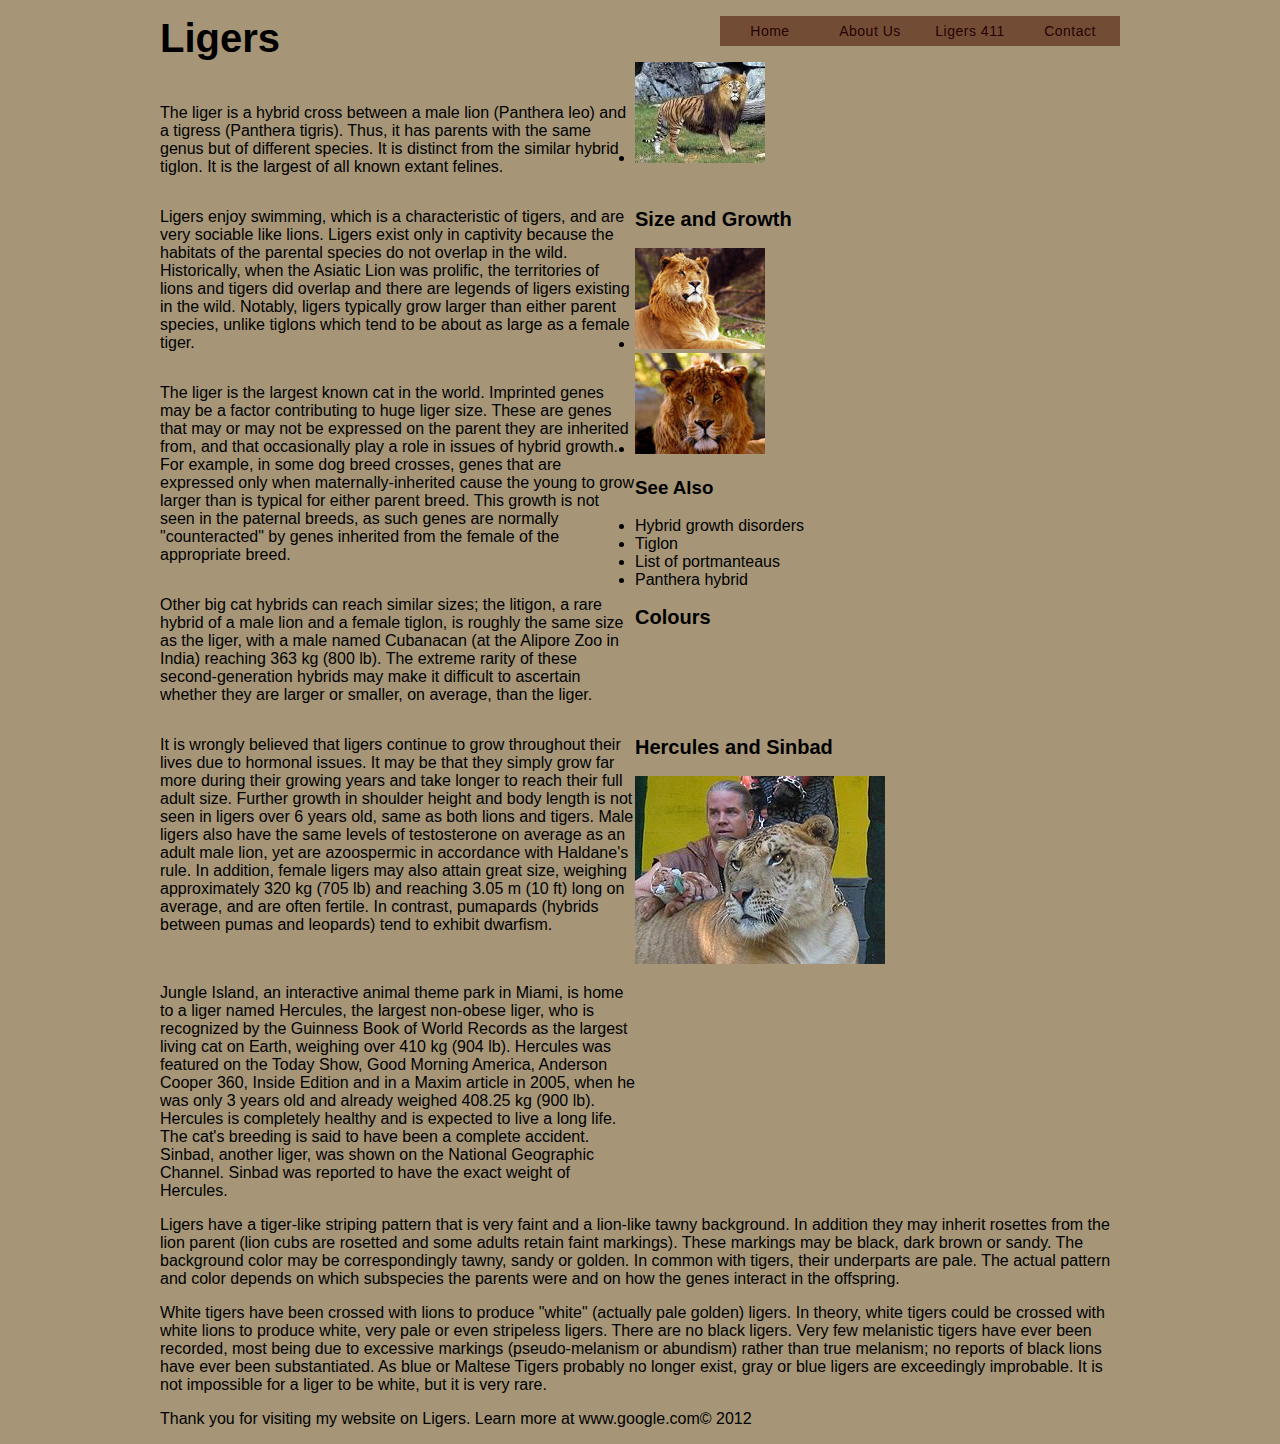
==== miller_samantha_lab3/index.html @ 39cfa449 "Creating colums" ====
<!DOCTYPE html>
<html>
	<head>
		<title>CSS Box Model</title>
		<meta charset="utf-8">
		<link rel="stylesheet" href="css/index.css">
	</head>
	<body>
		<div id="main-content">
		<div id="content"></div>
		
		<header>
			<h1>Ligers</h1>
			<nav>
			<ul>
				<li><a href="#">Home</a></li>
				<li><a href="#">About Us</a></li>
				<li><a href="#">Ligers 411</a></li>
				<li><a href="#">Contact</a></li>
			</ul>
			</nav>
			
			
		</header>
			
			<p class="column1">The liger is a hybrid cross between a male lion (Panthera leo) and a tigress (Panthera tigris). Thus, it has parents with the same genus but of different species. It is distinct from the similar hybrid tiglon. It is the largest of all known extant felines.</p>

<p class="column1">Ligers enjoy swimming, which is a characteristic of tigers, and are very sociable like lions. Ligers exist only in captivity because the habitats of the parental species do not overlap in the wild. Historically, when the Asiatic Lion was prolific, the territories of lions and tigers did overlap and there are legends of ligers existing in the wild. Notably, ligers typically grow larger than either parent species, unlike tiglons which tend to be about as large as a female tiger.</p>

<h2 class="column1">Size and Growth</h2>
<p class="column1">The liger is the largest known cat in the world. Imprinted genes may be a factor contributing to huge liger size. These are genes that may or may not be expressed on the parent they are inherited from, and that occasionally play a role in issues of hybrid growth. For example, in some dog breed crosses, genes that are expressed only when maternally-inherited cause the young to grow larger than is typical for either parent breed. This growth is not seen in the paternal breeds, as such genes are normally "counteracted" by genes inherited from the female of the appropriate breed.</p>

<p class="column1">Other big cat hybrids can reach similar sizes; the litigon, a rare hybrid of a male lion and a female tiglon, is roughly the same size as the liger, with a male named Cubanacan (at the Alipore Zoo in India) reaching 363 kg (800 lb). The extreme rarity of these second-generation hybrids may make it difficult to ascertain whether they are larger or smaller, on average, than the liger.</p>

<p class="column1">It is wrongly believed that ligers continue to grow throughout their lives due to hormonal issues. It may be that they simply grow far more during their growing years and take longer to reach their full adult size. Further growth in shoulder height and body length is not seen in ligers over 6 years old, same as both lions and tigers. Male ligers also have the same levels of testosterone on average as an adult male lion, yet are azoospermic in accordance with Haldane's rule. In addition, female ligers may also attain great size, weighing approximately 320 kg (705 lb) and reaching 3.05 m (10 ft) long on average, and are often fertile. In contrast, pumapards (hybrids between pumas and leopards) tend to exhibit dwarfism.</p>
			
			
			<ul id="gallery">
				<li><a href="images/liger.jpg" title="Ligers are SOOO cool!!"><img src="images/liger_thumb.jpg" alt="Ligers are SOOO cool!!" /></a></li>
				<li><a href="images/liger2.jpg" title="Ligers are WICKED cool!!"><img src="images/liger2_thumb.jpg" alt="Ligers are WICKED cool!!" /></a></li>
				<li><a href="images/liger3.jpg" title="Ligers are SUPER cool!!"><img src="images/liger3_thumb.jpg" alt="Ligers are SUPER cool!!" /></a></li>
			</ul>
			<h3>See Also</h3>
			<ul>
				<li>Hybrid growth disorders</li>
				<li>Tiglon</li>
				<li>List of portmanteaus</li>
				<li>Panthera hybrid</li>
			</ul>

<h2 class="column1">Hercules and Sinbad</h2>
<div class="column1"><img src="images/ligertrainer-tn.jpg" alt="Liger trainer Sinbad"></div>

<p class="column1">Jungle Island, an interactive animal theme park in Miami, is home to a liger named Hercules, the largest non-obese liger, who is recognized by the Guinness Book of World Records as the largest living cat on Earth, weighing over 410 kg (904 lb). Hercules was featured on the Today Show, Good Morning America, Anderson Cooper 360, Inside Edition and in a Maxim article in 2005, when he was only 3 years old and already weighed 408.25 kg (900 lb). Hercules is completely healthy and is expected to live a long life. The cat's breeding is said to have been a complete accident. Sinbad, another liger, was shown on the National Geographic Channel. Sinbad was reported to have the exact weight of Hercules.</p>

<h2 class="column2">Colours</h2>
<p class="column2">Ligers have a tiger-like striping pattern that is very faint and a lion-like tawny background. In addition they may inherit rosettes from the lion parent (lion cubs are rosetted and some adults retain faint markings). These markings may be black, dark brown or sandy. The background color may be correspondingly tawny, sandy or golden. In common with tigers, their underparts are pale. The actual pattern and color depends on which subspecies the parents were and on how the genes interact in the offspring.</p>

<p class="column2">White tigers have been crossed with lions to produce "white" (actually pale golden) ligers. In theory, white tigers could be crossed with white lions to produce white, very pale or even stripeless ligers. There are no black ligers. Very few melanistic tigers have ever been recorded, most being due to excessive markings (pseudo-melanism or abundism) rather than true melanism; no reports of black lions have ever been substantiated. As blue or Maltese Tigers probably no longer exist, gray or blue ligers are exceedingly improbable. It is not impossible for a liger to be white, but it is very rare.</p>

<p>Thank you for visiting my website on Ligers. Learn more at www.google.com&copy; 2012</p>
	</div>
	</div>
	</body>
</html>
---- miller_samantha_lab3/css/index.css ----
html {
	background:rgb(166, 150, 119);
	font-family:Helvetica, sans-serif;
}


#main-content {
    margin: 0 auto;
    width: 960px;
}

#content {
   width: 100%;
}

.column1 {
	float: left;
	width: 475px;
}

#gallery {
	float:none;
}

/* 
.column2 {
	float: right;
	width: 475px;
}

#gallery {
	float:none;
}
 */

h1 {
	margin-top:0px;
	float: left;
	font-size:40px;
}

h2 {
	font-size:20px;
}

/* Navigation Start */

nav ul {
	list-style-type:none;
	margin-top:0px;
	float:right;
	padding-left:0px;
	width:400px;
	color:rgb(38, 1, 1);
	overflow:hidden;
}	

nav li {
	list-style-type:none;
	background:rgb(115, 76, 54);
	float:left;
	width:100px;
	color:rgb(38, 1, 1);
	text-align:center;
	
} 


nav a {

	text-decoration:none;
	color:rgb(38, 1, 1);
	line-height:50px;
	display:block;
	font:14px/30px Helvetica, sans-serif;
	letter-spacing: .5px;
}	
	
nav a:hover {
	color:rgb(115, 44, 29); 
	font-size:14.5px/30px Helvetica, sans-serif;
}
	



/* Navigation End */


p {
	clear:both;
	font-size:16px;
}
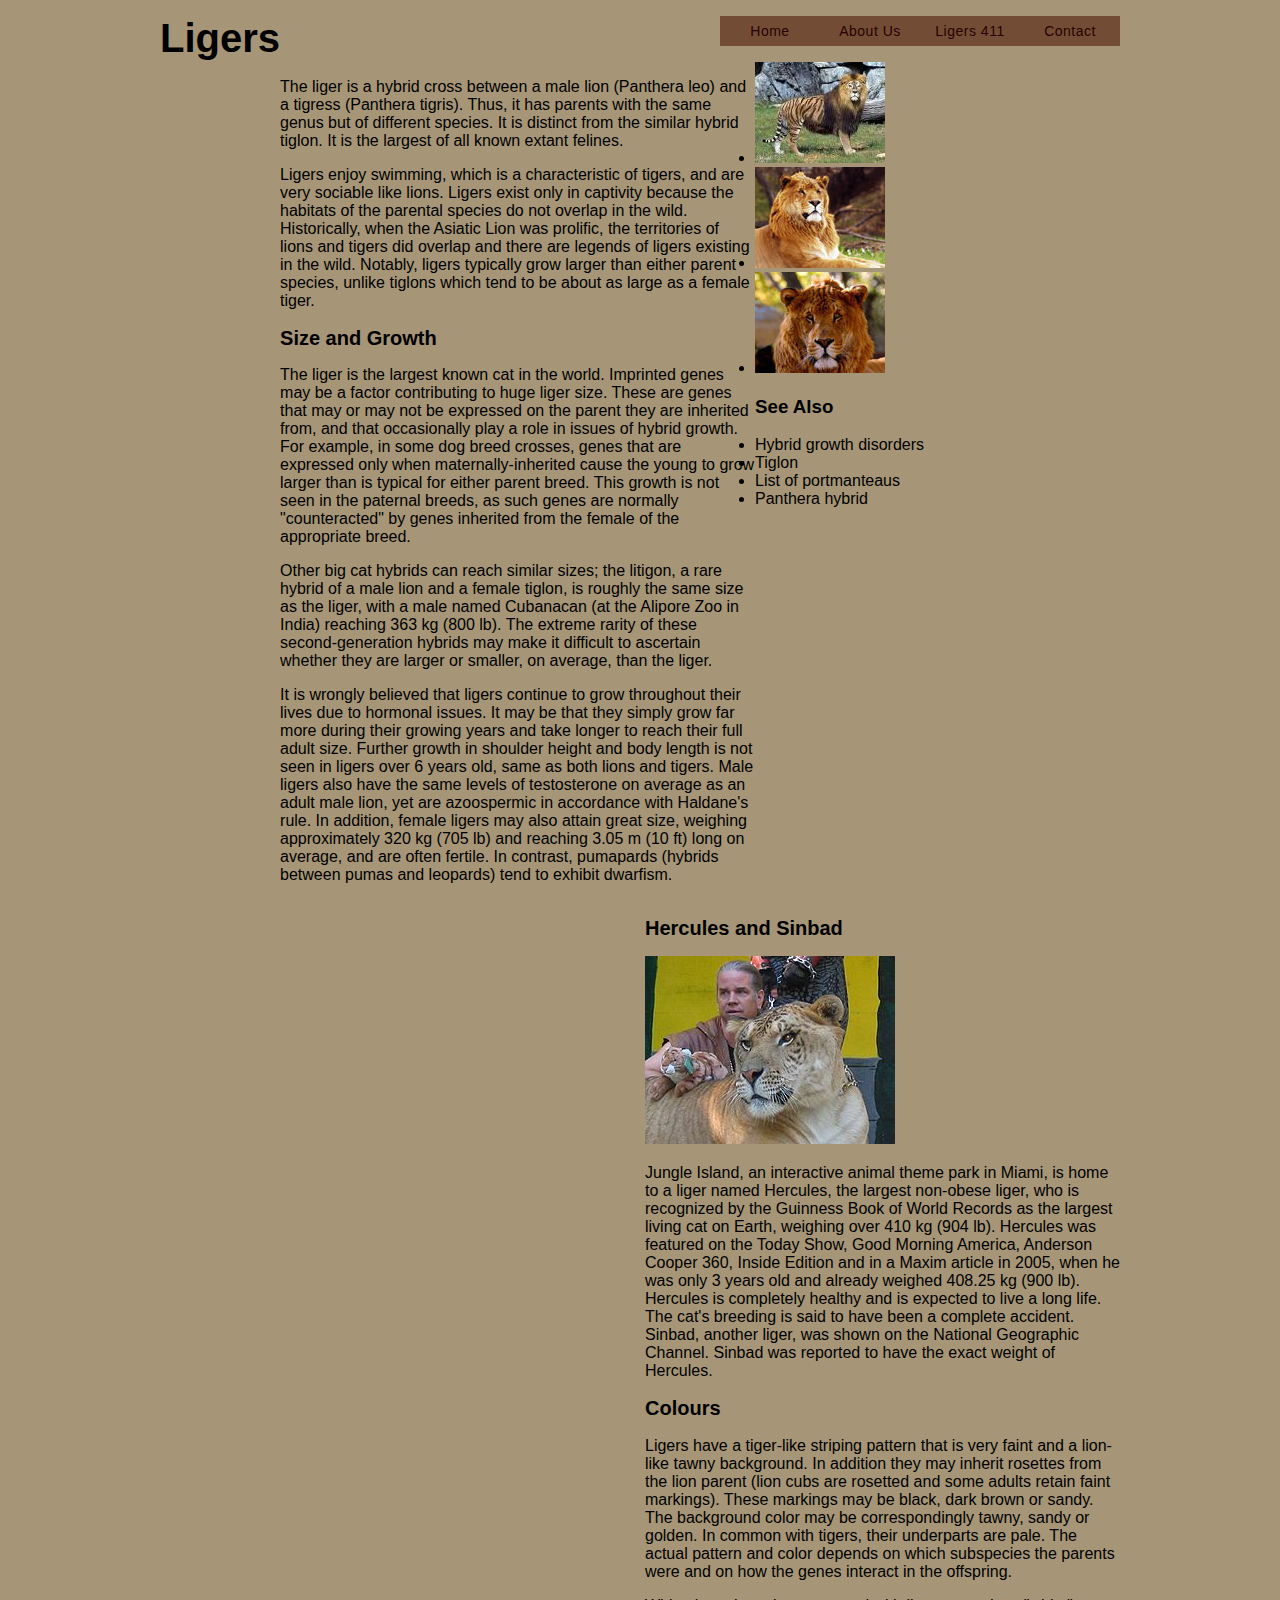
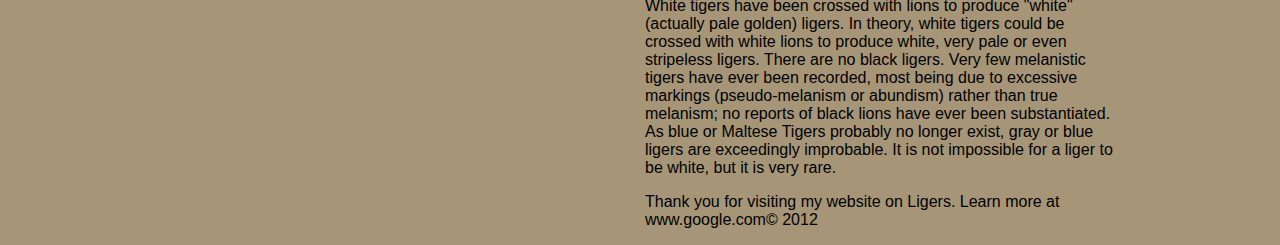
==== commit 4eaf08fb: "Column floats" ====
--- a/miller_samantha_lab3/index.html
+++ b/miller_samantha_lab3/index.html
@@ -23,23 +23,28 @@
 			
 		</header>
 			
-			<p class="column1">The liger is a hybrid cross between a male lion (Panthera leo) and a tigress (Panthera tigris). Thus, it has parents with the same genus but of different species. It is distinct from the similar hybrid tiglon. It is the largest of all known extant felines.</p>
+			<div id="left">
+			<p>The liger is a hybrid cross between a male lion (Panthera leo) and a tigress (Panthera tigris). Thus, it has parents with the same genus but of different species. It is distinct from the similar hybrid tiglon. It is the largest of all known extant felines.</p>
 
-<p class="column1">Ligers enjoy swimming, which is a characteristic of tigers, and are very sociable like lions. Ligers exist only in captivity because the habitats of the parental species do not overlap in the wild. Historically, when the Asiatic Lion was prolific, the territories of lions and tigers did overlap and there are legends of ligers existing in the wild. Notably, ligers typically grow larger than either parent species, unlike tiglons which tend to be about as large as a female tiger.</p>
+<p>Ligers enjoy swimming, which is a characteristic of tigers, and are very sociable like lions. Ligers exist only in captivity because the habitats of the parental species do not overlap in the wild. Historically, when the Asiatic Lion was prolific, the territories of lions and tigers did overlap and there are legends of ligers existing in the wild. Notably, ligers typically grow larger than either parent species, unlike tiglons which tend to be about as large as a female tiger.</p>
 
-<h2 class="column1">Size and Growth</h2>
-<p class="column1">The liger is the largest known cat in the world. Imprinted genes may be a factor contributing to huge liger size. These are genes that may or may not be expressed on the parent they are inherited from, and that occasionally play a role in issues of hybrid growth. For example, in some dog breed crosses, genes that are expressed only when maternally-inherited cause the young to grow larger than is typical for either parent breed. This growth is not seen in the paternal breeds, as such genes are normally "counteracted" by genes inherited from the female of the appropriate breed.</p>
+<h2>Size and Growth</h2>
+<p>The liger is the largest known cat in the world. Imprinted genes may be a factor contributing to huge liger size. These are genes that may or may not be expressed on the parent they are inherited from, and that occasionally play a role in issues of hybrid growth. For example, in some dog breed crosses, genes that are expressed only when maternally-inherited cause the young to grow larger than is typical for either parent breed. This growth is not seen in the paternal breeds, as such genes are normally "counteracted" by genes inherited from the female of the appropriate breed.</p>
 
-<p class="column1">Other big cat hybrids can reach similar sizes; the litigon, a rare hybrid of a male lion and a female tiglon, is roughly the same size as the liger, with a male named Cubanacan (at the Alipore Zoo in India) reaching 363 kg (800 lb). The extreme rarity of these second-generation hybrids may make it difficult to ascertain whether they are larger or smaller, on average, than the liger.</p>
+<p>Other big cat hybrids can reach similar sizes; the litigon, a rare hybrid of a male lion and a female tiglon, is roughly the same size as the liger, with a male named Cubanacan (at the Alipore Zoo in India) reaching 363 kg (800 lb). The extreme rarity of these second-generation hybrids may make it difficult to ascertain whether they are larger or smaller, on average, than the liger.</p>
 
-<p class="column1">It is wrongly believed that ligers continue to grow throughout their lives due to hormonal issues. It may be that they simply grow far more during their growing years and take longer to reach their full adult size. Further growth in shoulder height and body length is not seen in ligers over 6 years old, same as both lions and tigers. Male ligers also have the same levels of testosterone on average as an adult male lion, yet are azoospermic in accordance with Haldane's rule. In addition, female ligers may also attain great size, weighing approximately 320 kg (705 lb) and reaching 3.05 m (10 ft) long on average, and are often fertile. In contrast, pumapards (hybrids between pumas and leopards) tend to exhibit dwarfism.</p>
+<p>It is wrongly believed that ligers continue to grow throughout their lives due to hormonal issues. It may be that they simply grow far more during their growing years and take longer to reach their full adult size. Further growth in shoulder height and body length is not seen in ligers over 6 years old, same as both lions and tigers. Male ligers also have the same levels of testosterone on average as an adult male lion, yet are azoospermic in accordance with Haldane's rule. In addition, female ligers may also attain great size, weighing approximately 320 kg (705 lb) and reaching 3.05 m (10 ft) long on average, and are often fertile. In contrast, pumapards (hybrids between pumas and leopards) tend to exhibit dwarfism.</p>
+		</div>	
 			
-			
-			<ul id="gallery">
+			<div id="gallery">
+			<ul>
 				<li><a href="images/liger.jpg" title="Ligers are SOOO cool!!"><img src="images/liger_thumb.jpg" alt="Ligers are SOOO cool!!" /></a></li>
 				<li><a href="images/liger2.jpg" title="Ligers are WICKED cool!!"><img src="images/liger2_thumb.jpg" alt="Ligers are WICKED cool!!" /></a></li>
 				<li><a href="images/liger3.jpg" title="Ligers are SUPER cool!!"><img src="images/liger3_thumb.jpg" alt="Ligers are SUPER cool!!" /></a></li>
 			</ul>
+			</div>
+			
+			<div id="seealso">
 			<h3>See Also</h3>
 			<ul>
 				<li>Hybrid growth disorders</li>
@@ -47,18 +52,25 @@
 				<li>List of portmanteaus</li>
 				<li>Panthera hybrid</li>
 			</ul>
+			</div>
 
-<h2 class="column1">Hercules and Sinbad</h2>
-<div class="column1"><img src="images/ligertrainer-tn.jpg" alt="Liger trainer Sinbad"></div>
+	<div id="right">
+<h2>Hercules and Sinbad</h2>
+<div><img src="images/ligertrainer-tn.jpg" alt="Liger trainer Sinbad"></div>
 
-<p class="column1">Jungle Island, an interactive animal theme park in Miami, is home to a liger named Hercules, the largest non-obese liger, who is recognized by the Guinness Book of World Records as the largest living cat on Earth, weighing over 410 kg (904 lb). Hercules was featured on the Today Show, Good Morning America, Anderson Cooper 360, Inside Edition and in a Maxim article in 2005, when he was only 3 years old and already weighed 408.25 kg (900 lb). Hercules is completely healthy and is expected to live a long life. The cat's breeding is said to have been a complete accident. Sinbad, another liger, was shown on the National Geographic Channel. Sinbad was reported to have the exact weight of Hercules.</p>
+<p>Jungle Island, an interactive animal theme park in Miami, is home to a liger named Hercules, the largest non-obese liger, who is recognized by the Guinness Book of World Records as the largest living cat on Earth, weighing over 410 kg (904 lb). Hercules was featured on the Today Show, Good Morning America, Anderson Cooper 360, Inside Edition and in a Maxim article in 2005, when he was only 3 years old and already weighed 408.25 kg (900 lb). Hercules is completely healthy and is expected to live a long life. The cat's breeding is said to have been a complete accident. Sinbad, another liger, was shown on the National Geographic Channel. Sinbad was reported to have the exact weight of Hercules.</p>
 
-<h2 class="column2">Colours</h2>
-<p class="column2">Ligers have a tiger-like striping pattern that is very faint and a lion-like tawny background. In addition they may inherit rosettes from the lion parent (lion cubs are rosetted and some adults retain faint markings). These markings may be black, dark brown or sandy. The background color may be correspondingly tawny, sandy or golden. In common with tigers, their underparts are pale. The actual pattern and color depends on which subspecies the parents were and on how the genes interact in the offspring.</p>
+<h2>Colours</h2>
+<p>Ligers have a tiger-like striping pattern that is very faint and a lion-like tawny background. In addition they may inherit rosettes from the lion parent (lion cubs are rosetted and some adults retain faint markings). These markings may be black, dark brown or sandy. The background color may be correspondingly tawny, sandy or golden. In common with tigers, their underparts are pale. The actual pattern and color depends on which subspecies the parents were and on how the genes interact in the offspring.</p>
 
-<p class="column2">White tigers have been crossed with lions to produce "white" (actually pale golden) ligers. In theory, white tigers could be crossed with white lions to produce white, very pale or even stripeless ligers. There are no black ligers. Very few melanistic tigers have ever been recorded, most being due to excessive markings (pseudo-melanism or abundism) rather than true melanism; no reports of black lions have ever been substantiated. As blue or Maltese Tigers probably no longer exist, gray or blue ligers are exceedingly improbable. It is not impossible for a liger to be white, but it is very rare.</p>
+<p>White tigers have been crossed with lions to produce "white" (actually pale golden) ligers. In theory, white tigers could be crossed with white lions to produce white, very pale or even stripeless ligers. There are no black ligers. Very few melanistic tigers have ever been recorded, most being due to excessive markings (pseudo-melanism or abundism) rather than true melanism; no reports of black lions have ever been substantiated. As blue or Maltese Tigers probably no longer exist, gray or blue ligers are exceedingly improbable. It is not impossible for a liger to be white, but it is very rare.</p>
+	<div>
 
+
+<div id="footer">	
 <p>Thank you for visiting my website on Ligers. Learn more at www.google.com&copy; 2012</p>
+</div>	
+	
 	</div>
 	</div>
 	</body>
--- a/miller_samantha_lab3/css/index.css
+++ b/miller_samantha_lab3/css/index.css
@@ -13,23 +13,29 @@
    width: 100%;
 }
 
-.column1 {
+#left {
 	float: left;
 	width: 475px;
+	margin-left: 0px;
 }
 
-#gallery {
-	float:none;
+#right {
+	float: right;
+	width: 475px;
+	margin-left: 0px;	
 }
 
+#footer {
+	clear:both;
+}	
+
 /* 
-.column2 {
-	float: right;
-	width: 475px;
+#gallery {
+	clear:both;
 }
 
-#gallery {
-	float:none;
+#seealso {
+	clear:both;
 }
  */
 
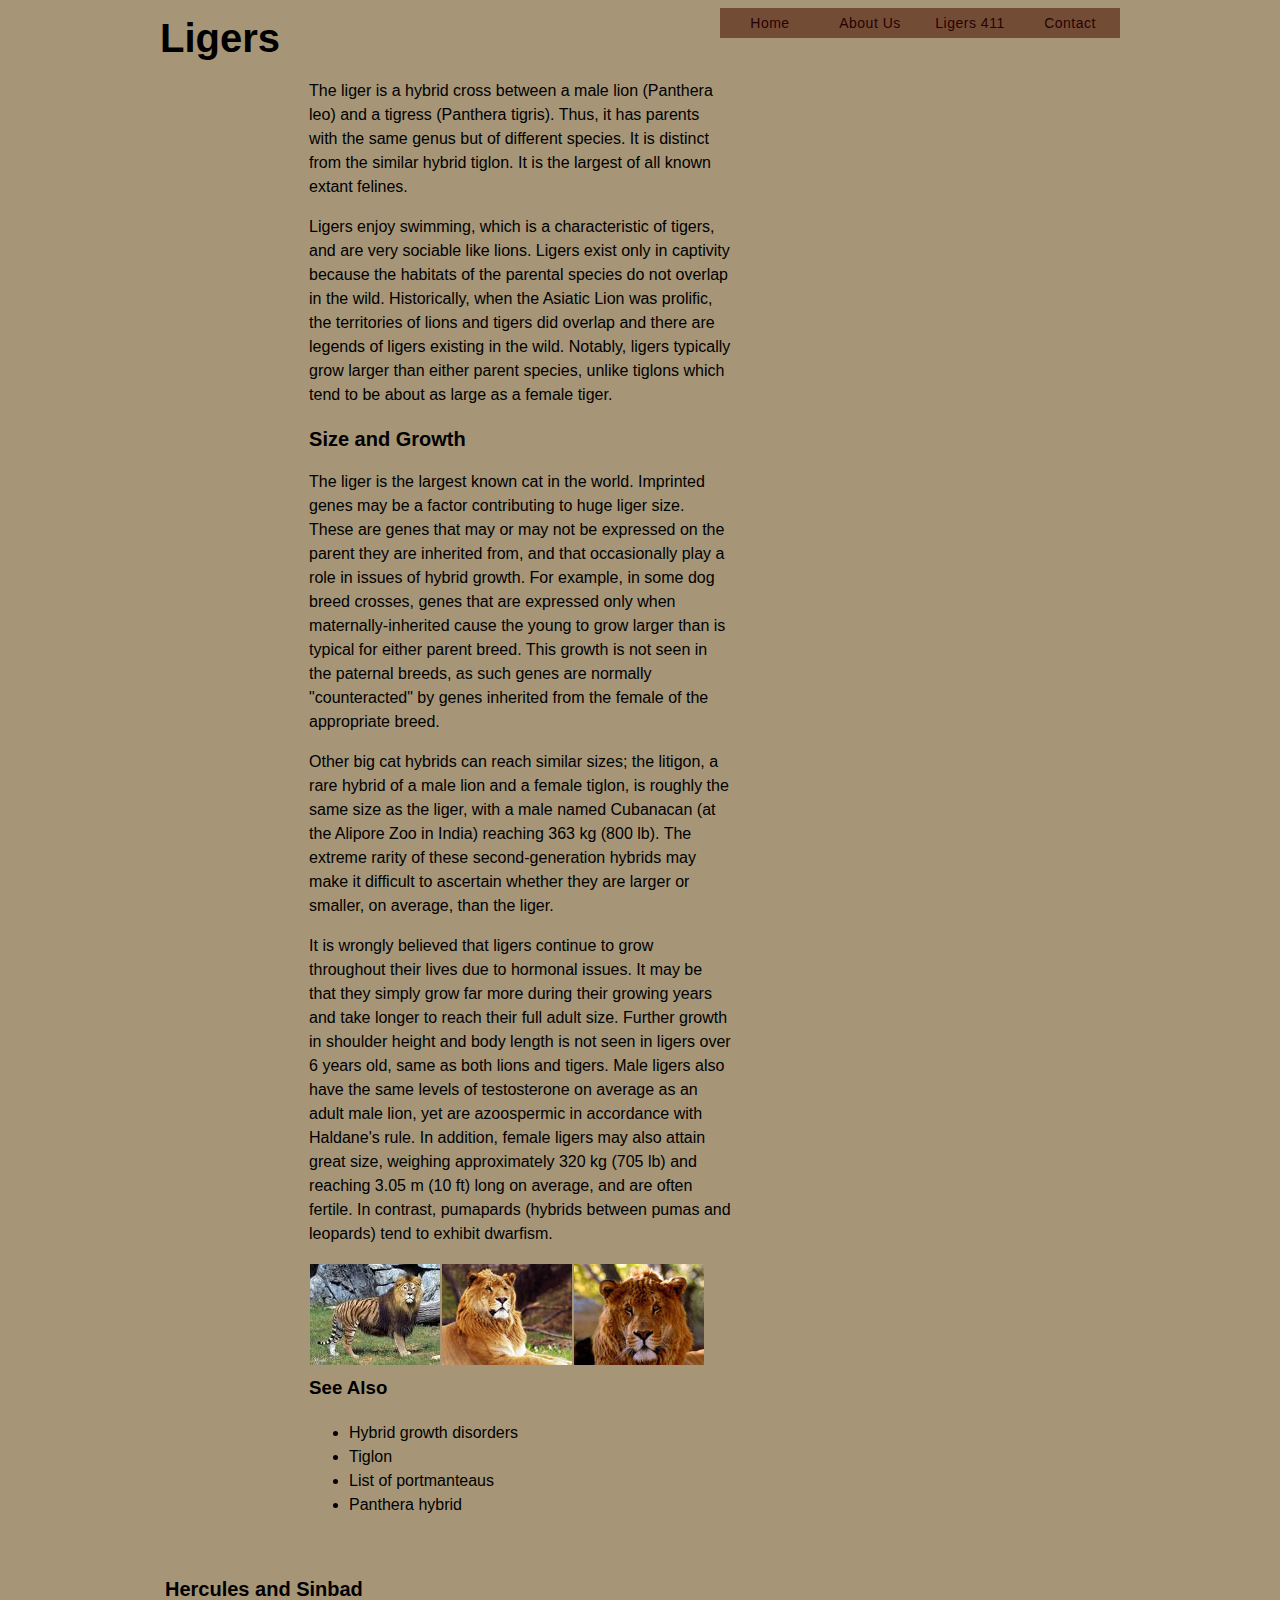
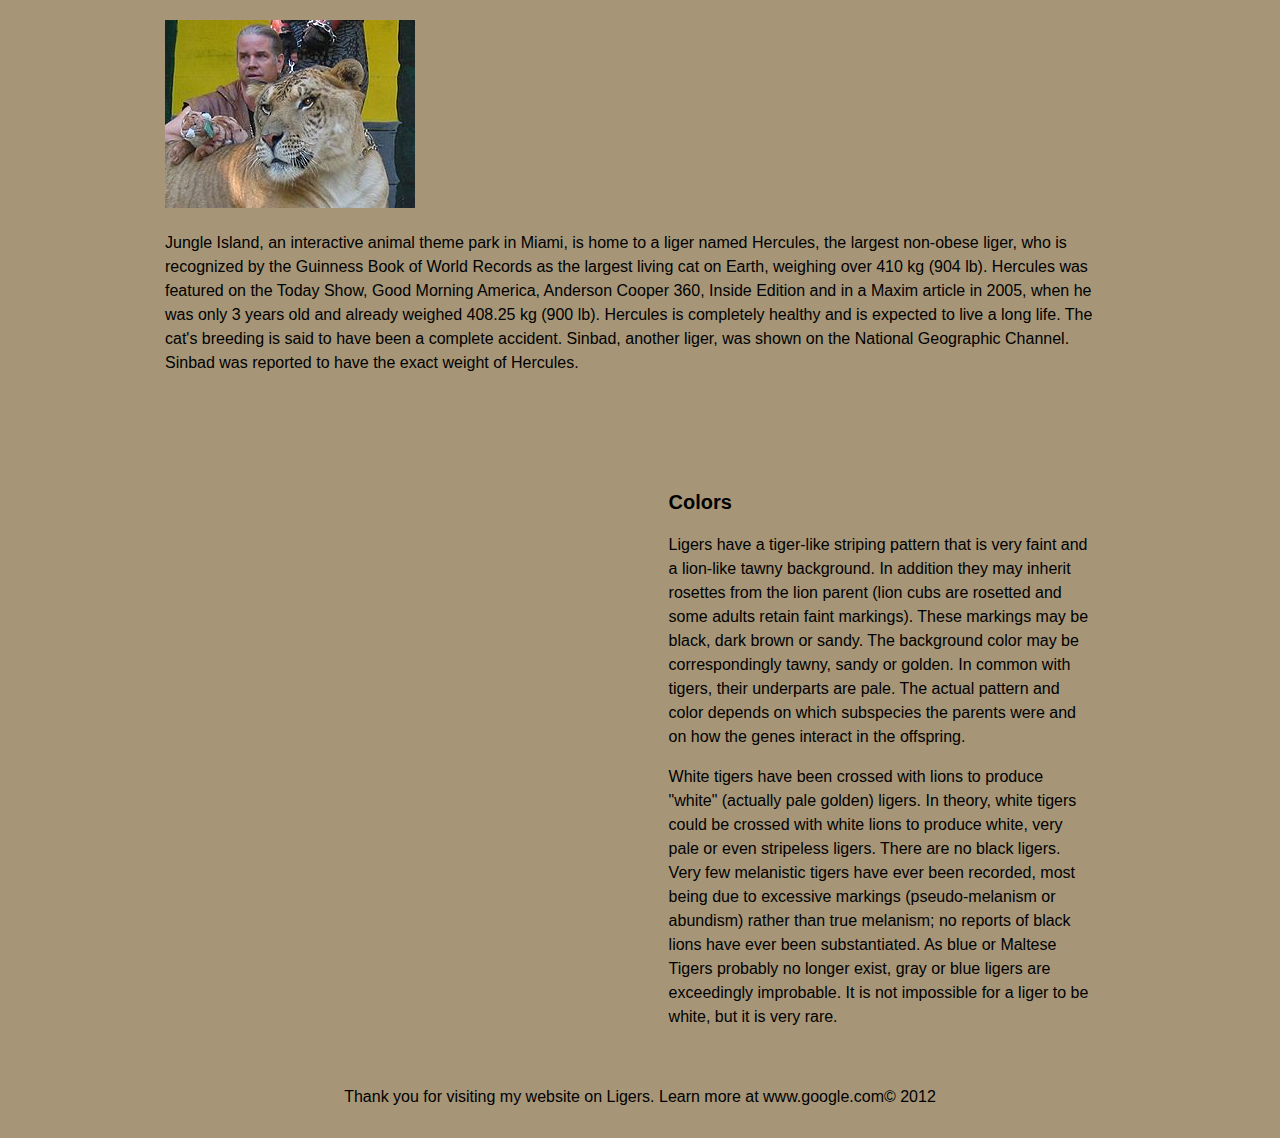
==== commit ede8f8b8: "Two column floats" ====
--- a/miller_samantha_lab3/index.html
+++ b/miller_samantha_lab3/index.html
@@ -34,17 +34,13 @@
 <p>Other big cat hybrids can reach similar sizes; the litigon, a rare hybrid of a male lion and a female tiglon, is roughly the same size as the liger, with a male named Cubanacan (at the Alipore Zoo in India) reaching 363 kg (800 lb). The extreme rarity of these second-generation hybrids may make it difficult to ascertain whether they are larger or smaller, on average, than the liger.</p>
 
 <p>It is wrongly believed that ligers continue to grow throughout their lives due to hormonal issues. It may be that they simply grow far more during their growing years and take longer to reach their full adult size. Further growth in shoulder height and body length is not seen in ligers over 6 years old, same as both lions and tigers. Male ligers also have the same levels of testosterone on average as an adult male lion, yet are azoospermic in accordance with Haldane's rule. In addition, female ligers may also attain great size, weighing approximately 320 kg (705 lb) and reaching 3.05 m (10 ft) long on average, and are often fertile. In contrast, pumapards (hybrids between pumas and leopards) tend to exhibit dwarfism.</p>
-		</div>	
+
 			
-			<div id="gallery">
-			<ul>
+			<ul id="gallery">
 				<li><a href="images/liger.jpg" title="Ligers are SOOO cool!!"><img src="images/liger_thumb.jpg" alt="Ligers are SOOO cool!!" /></a></li>
 				<li><a href="images/liger2.jpg" title="Ligers are WICKED cool!!"><img src="images/liger2_thumb.jpg" alt="Ligers are WICKED cool!!" /></a></li>
 				<li><a href="images/liger3.jpg" title="Ligers are SUPER cool!!"><img src="images/liger3_thumb.jpg" alt="Ligers are SUPER cool!!" /></a></li>
 			</ul>
-			</div>
-			
-			<div id="seealso">
 			<h3>See Also</h3>
 			<ul>
 				<li>Hybrid growth disorders</li>
@@ -52,19 +48,21 @@
 				<li>List of portmanteaus</li>
 				<li>Panthera hybrid</li>
 			</ul>
-			</div>
+		</div>	
 
-	<div id="right">
+	<div id="sinbad">
 <h2>Hercules and Sinbad</h2>
 <div><img src="images/ligertrainer-tn.jpg" alt="Liger trainer Sinbad"></div>
 
 <p>Jungle Island, an interactive animal theme park in Miami, is home to a liger named Hercules, the largest non-obese liger, who is recognized by the Guinness Book of World Records as the largest living cat on Earth, weighing over 410 kg (904 lb). Hercules was featured on the Today Show, Good Morning America, Anderson Cooper 360, Inside Edition and in a Maxim article in 2005, when he was only 3 years old and already weighed 408.25 kg (900 lb). Hercules is completely healthy and is expected to live a long life. The cat's breeding is said to have been a complete accident. Sinbad, another liger, was shown on the National Geographic Channel. Sinbad was reported to have the exact weight of Hercules.</p>
+	</div>
 
-<h2>Colours</h2>
+	<div id="right">
+<h2>Colors</h2>
 <p>Ligers have a tiger-like striping pattern that is very faint and a lion-like tawny background. In addition they may inherit rosettes from the lion parent (lion cubs are rosetted and some adults retain faint markings). These markings may be black, dark brown or sandy. The background color may be correspondingly tawny, sandy or golden. In common with tigers, their underparts are pale. The actual pattern and color depends on which subspecies the parents were and on how the genes interact in the offspring.</p>
 
 <p>White tigers have been crossed with lions to produce "white" (actually pale golden) ligers. In theory, white tigers could be crossed with white lions to produce white, very pale or even stripeless ligers. There are no black ligers. Very few melanistic tigers have ever been recorded, most being due to excessive markings (pseudo-melanism or abundism) rather than true melanism; no reports of black lions have ever been substantiated. As blue or Maltese Tigers probably no longer exist, gray or blue ligers are exceedingly improbable. It is not impossible for a liger to be white, but it is very rare.</p>
-	<div>
+	</div>
 
 
 <div id="footer">	
--- a/miller_samantha_lab3/css/index.css
+++ b/miller_samantha_lab3/css/index.css
@@ -1,12 +1,14 @@
 html {
 	background:rgb(166, 150, 119);
-	font-family:Helvetica, sans-serif;
+	font: normal normal normal 16px/1.5 Arial, Helvetica, sans-serif;
 }
 
+/* Two Column Float */
 
 #main-content {
     margin: 0 auto;
     width: 960px;
+    
 }
 
 #content {
@@ -14,42 +16,67 @@
 }
 
 #left {
+	margin: 0px 20px 10px;
+	padding: 9px;
 	float: left;
-	width: 475px;
-	margin-left: 0px;
+	display: block;
+	width: 44%;
 }
 
 #right {
+	margin: 65px 20px 10px;
+	padding: 9px;
 	float: right;
-	width: 475px;
-	margin-left: 0px;	
+	display: block;
+	width: 44%;	
 }
 
+#sinbad{
+	float: right;
+	display: block;
+	width: auto;
+	padding: 5px;
+}
+
+#gallery{
+	position: relative;
+	margin: 10px 0px 0px auto;
+	background: #f36283;
+	padding: 0;
+	list-style-type: none;
+}
+
+#gallery a{
+	float: left;
+	display: block;
+	width: auto;
+	margin: 0 auto;
+	padding: 2px 1px 2px;
+}
+
+
+
 #footer {
-	clear:both;
+	padding: 5px;
+	text-align: center;
+	clear: both;
 }	
 
-/* 
-#gallery {
-	clear:both;
+
+
+/* End of Two Column Float */
+
+h2 {
+	font-size:20px;
 }
 
-#seealso {
-	clear:both;
-}
- */
+/* Navigation Start */
 
 h1 {
 	margin-top:0px;
 	float: left;
 	font-size:40px;
 }
-
-h2 {
-	font-size:20px;
-}
-
-/* Navigation Start */
 
 nav ul {
 	list-style-type:none;
@@ -59,7 +86,12 @@
 	width:400px;
 	color:rgb(38, 1, 1);
 	overflow:hidden;
+ 
 }	
+
+
+
+
 
 nav li {
 	list-style-type:none;
@@ -80,6 +112,7 @@
 	display:block;
 	font:14px/30px Helvetica, sans-serif;
 	letter-spacing: .5px;
+
 }	
 	
 nav a:hover {
@@ -97,4 +130,4 @@
 	clear:both;
 	font-size:16px;
 }
-	+	
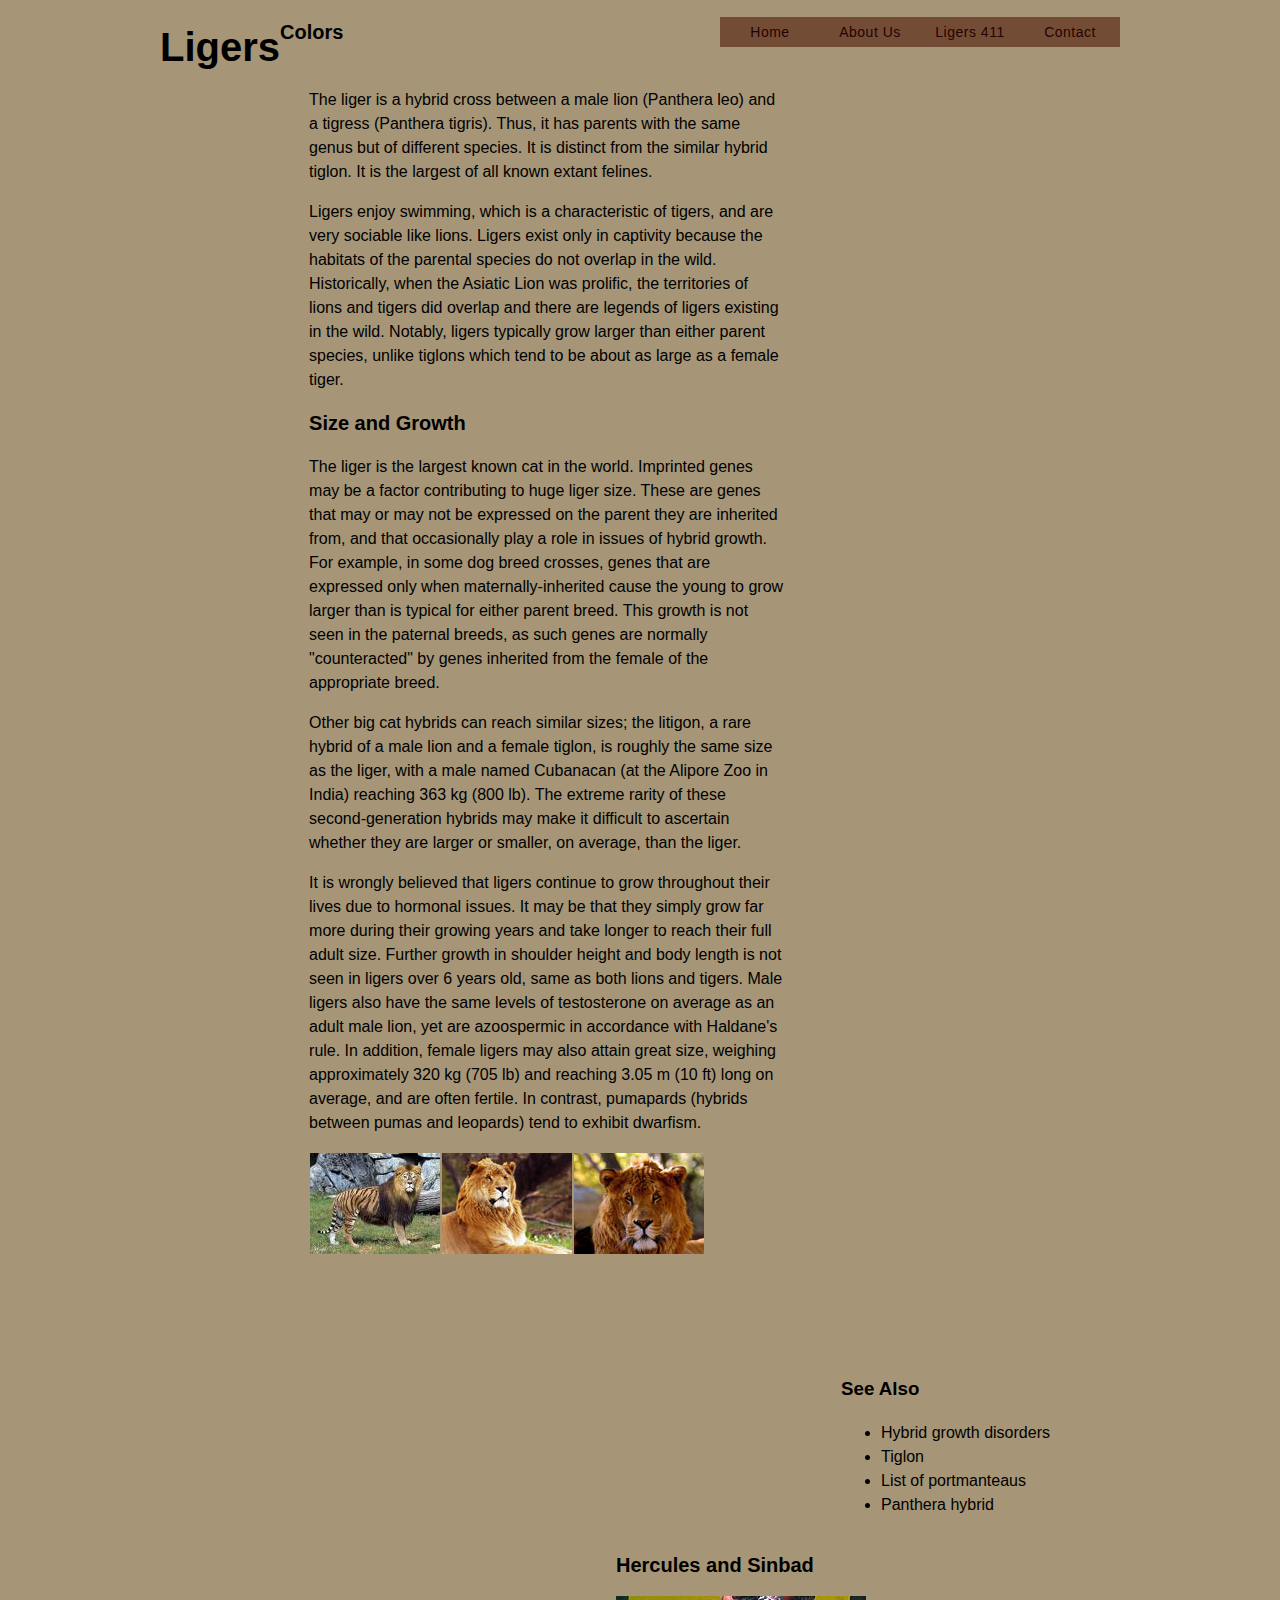
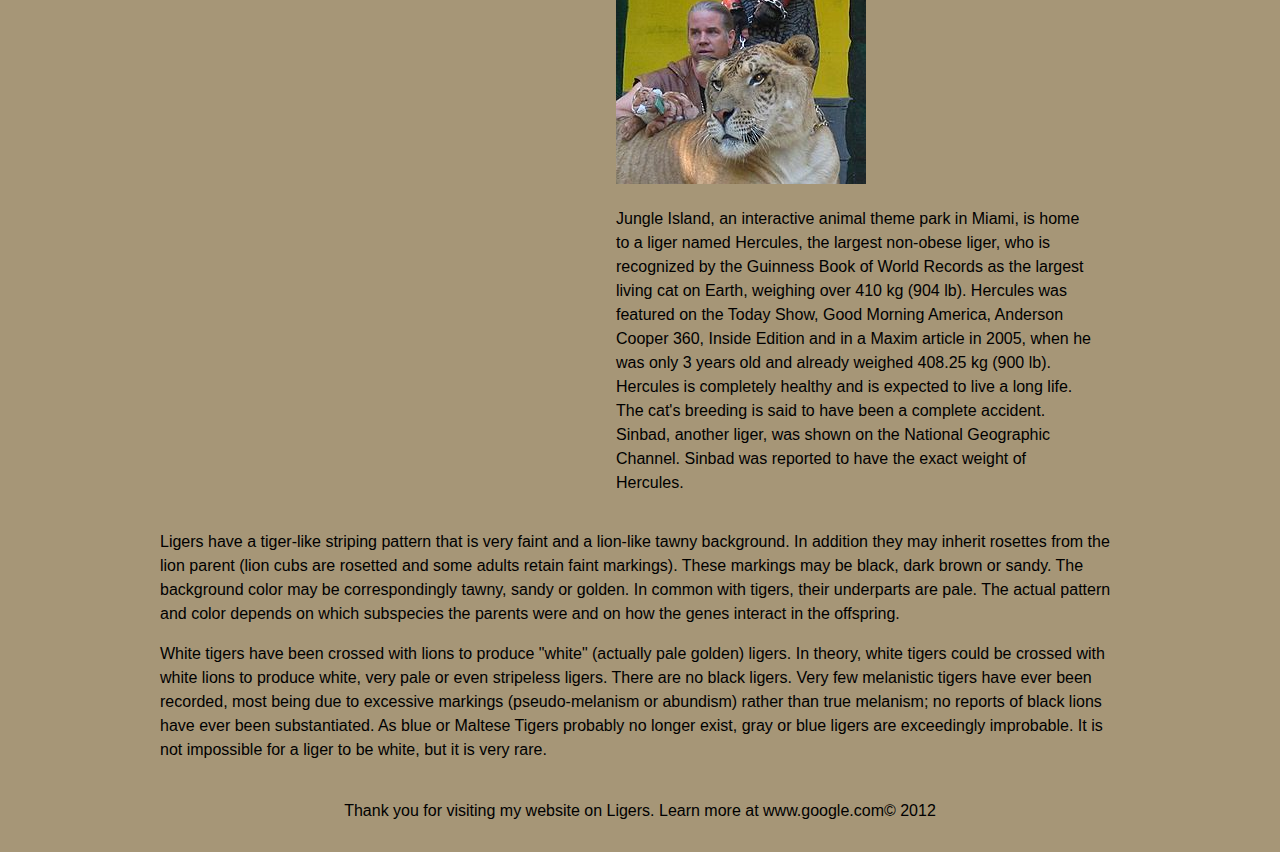
==== commit 86ab3062: "fish" ====
--- a/miller_samantha_lab3/index.html
+++ b/miller_samantha_lab3/index.html
@@ -41,6 +41,11 @@
 				<li><a href="images/liger2.jpg" title="Ligers are WICKED cool!!"><img src="images/liger2_thumb.jpg" alt="Ligers are WICKED cool!!" /></a></li>
 				<li><a href="images/liger3.jpg" title="Ligers are SUPER cool!!"><img src="images/liger3_thumb.jpg" alt="Ligers are SUPER cool!!" /></a></li>
 			</ul>
+			
+			</div>
+			
+			<div id="right">
+			
 			<h3>See Also</h3>
 			<ul>
 				<li>Hybrid growth disorders</li>
@@ -48,7 +53,7 @@
 				<li>List of portmanteaus</li>
 				<li>Panthera hybrid</li>
 			</ul>
-		</div>	
+
 
 	<div id="sinbad">
 <h2>Hercules and Sinbad</h2>
@@ -56,8 +61,8 @@
 
 <p>Jungle Island, an interactive animal theme park in Miami, is home to a liger named Hercules, the largest non-obese liger, who is recognized by the Guinness Book of World Records as the largest living cat on Earth, weighing over 410 kg (904 lb). Hercules was featured on the Today Show, Good Morning America, Anderson Cooper 360, Inside Edition and in a Maxim article in 2005, when he was only 3 years old and already weighed 408.25 kg (900 lb). Hercules is completely healthy and is expected to live a long life. The cat's breeding is said to have been a complete accident. Sinbad, another liger, was shown on the National Geographic Channel. Sinbad was reported to have the exact weight of Hercules.</p>
 	</div>
+	</div>
 
-	<div id="right">
 <h2>Colors</h2>
 <p>Ligers have a tiger-like striping pattern that is very faint and a lion-like tawny background. In addition they may inherit rosettes from the lion parent (lion cubs are rosetted and some adults retain faint markings). These markings may be black, dark brown or sandy. The background color may be correspondingly tawny, sandy or golden. In common with tigers, their underparts are pale. The actual pattern and color depends on which subspecies the parents were and on how the genes interact in the offspring.</p>
 
--- a/miller_samantha_lab3/css/index.css
+++ b/miller_samantha_lab3/css/index.css
@@ -1,73 +1,6 @@
 html {
 	background:rgb(166, 150, 119);
 	font: normal normal normal 16px/1.5 Arial, Helvetica, sans-serif;
-}
-
-/* Two Column Float */
-
-#main-content {
-    margin: 0 auto;
-    width: 960px;
-    
-}
-
-#content {
-   width: 100%;
-}
-
-#left {
-	margin: 0px 20px 10px;
-	padding: 9px;
-	float: left;
-	display: block;
-	width: 44%;
-}
-
-#right {
-	margin: 65px 20px 10px;
-	padding: 9px;
-	float: right;
-	display: block;
-	width: 44%;	
-}
-
-#sinbad{
-	float: right;
-	display: block;
-	width: auto;
-	padding: 5px;
-}
-
-#gallery{
-	position: relative;
-	margin: 10px 0px 0px auto;
-	background: #f36283;
-	padding: 0;
-	list-style-type: none;
-}
-
-#gallery a{
-	float: left;
-	display: block;
-	width: auto;
-	margin: 0 auto;
-	padding: 2px 1px 2px;
-}
-
-
-
-#footer {
-	padding: 5px;
-	text-align: center;
-	clear: both;
-}	
-
-
-
-/* End of Two Column Float */
-
-h2 {
-	font-size:20px;
 }
 
 /* Navigation Start */
@@ -117,7 +50,6 @@
 	
 nav a:hover {
 	color:rgb(115, 44, 29); 
-	font-size:14.5px/30px Helvetica, sans-serif;
 }
 	
 
@@ -126,6 +58,89 @@
 /* Navigation End */
 
 
+
+/* Two Column Float */
+
+#main-content {
+    margin: 0 auto;
+    width: 960px;
+    
+}
+
+#content {
+   width: 100%;
+}
+
+#left {
+	margin: 0px 20px 10px;
+	padding: 9px;
+	float: left;
+	display: block;
+	width: 475px;
+	clear:right;
+}
+
+#right {
+	margin: 65px 20px 10px;
+	padding: 9px;
+	float: right;
+	display: block;
+	width: 250px;	
+	clear:left;
+}
+
+#sinbad {
+	float: right;
+	clear:left;
+	display: block;
+	width: 475px;
+}
+
+
+
+#gallery{
+	position: relative;
+	margin: 10px 0px 0px auto;
+	padding: 0;
+	list-style-type: none;
+	
+}
+
+#gallery a{
+	float: left;
+	clear:right;
+	display: block;
+	width: auto;
+	margin: 0 auto;
+	padding: 2px 1px 2px;
+}
+
+#seealso {
+	float: left;
+	clear:right;
+	display:block;
+	width: 475px;
+	margin: 0 auto;
+	padding: 2px 1px 2px;
+}	
+	
+
+#footer {
+	padding: 5px;
+	text-align: center;
+	clear: both;
+}	
+
+
+
+/* End of Two Column Float */
+
+h2 {
+	font-size:20px;
+}
+
+
+
 p {
 	clear:both;
 	font-size:16px;
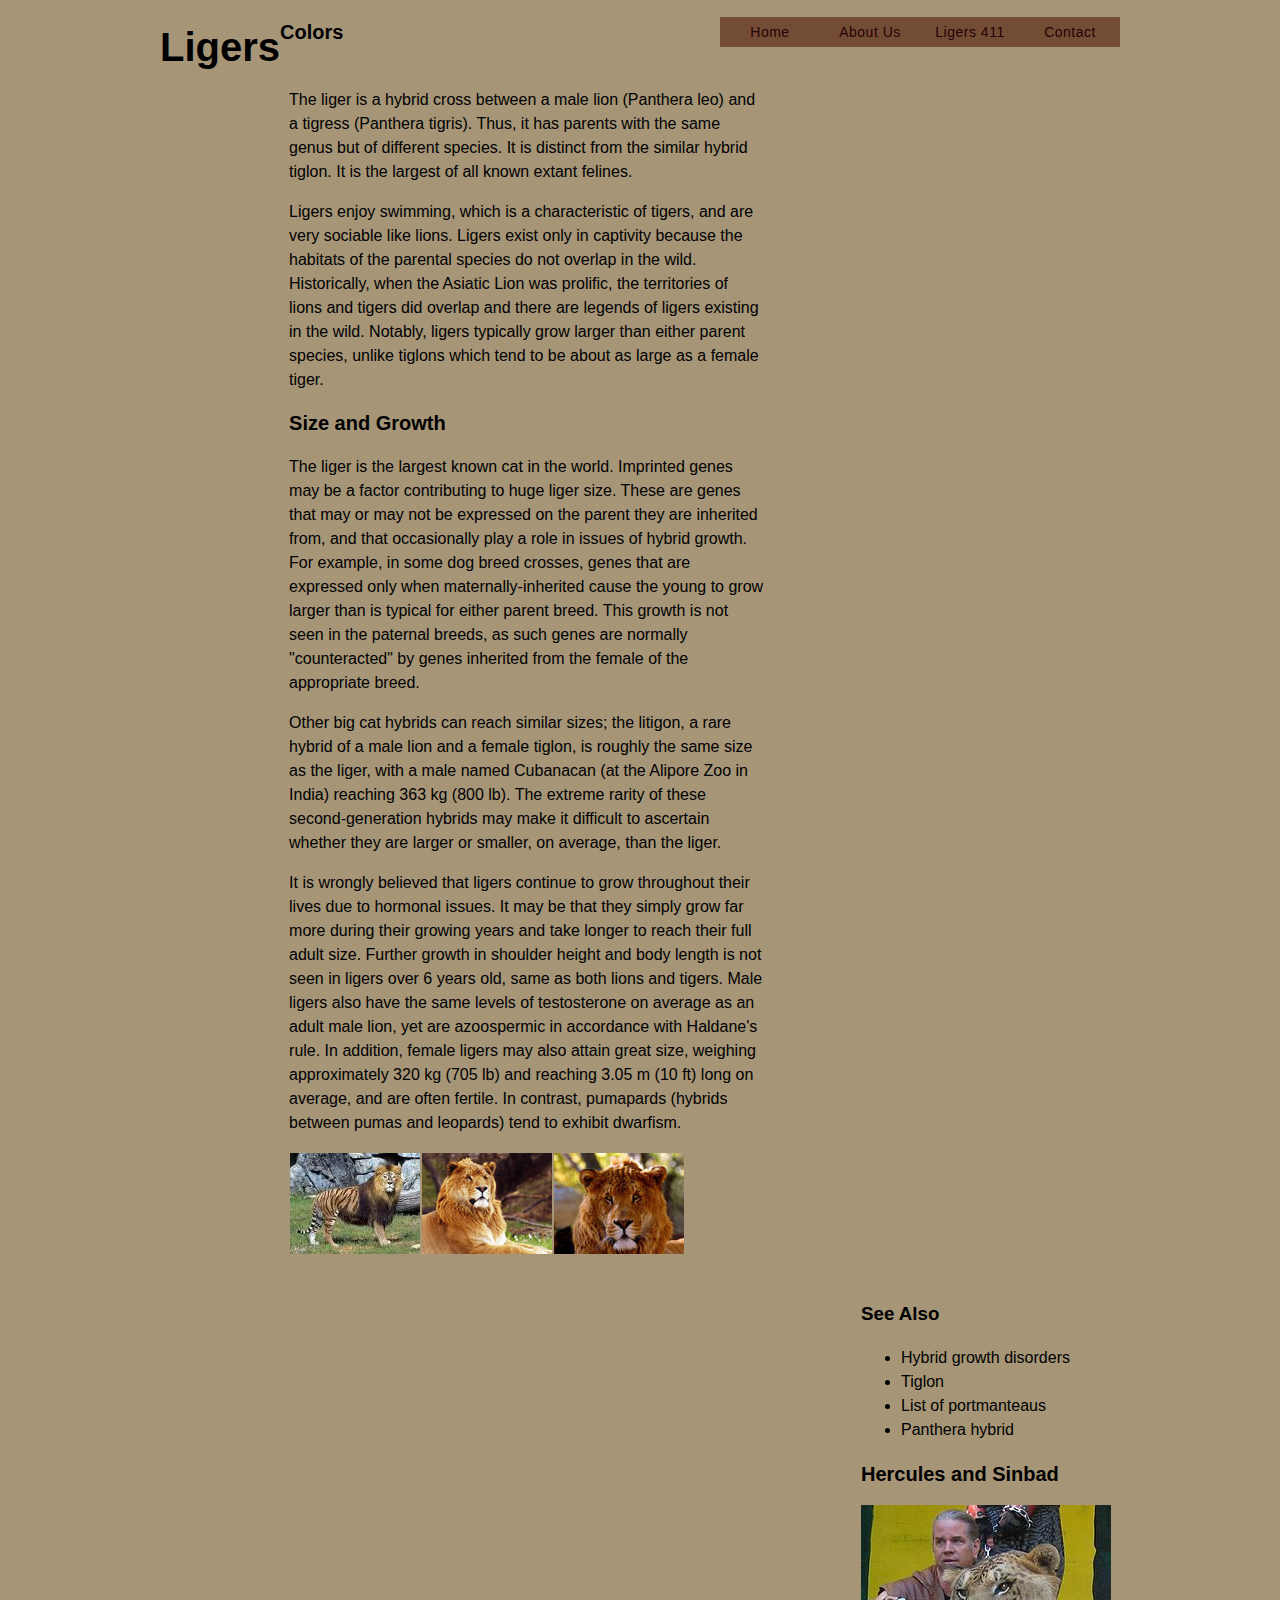
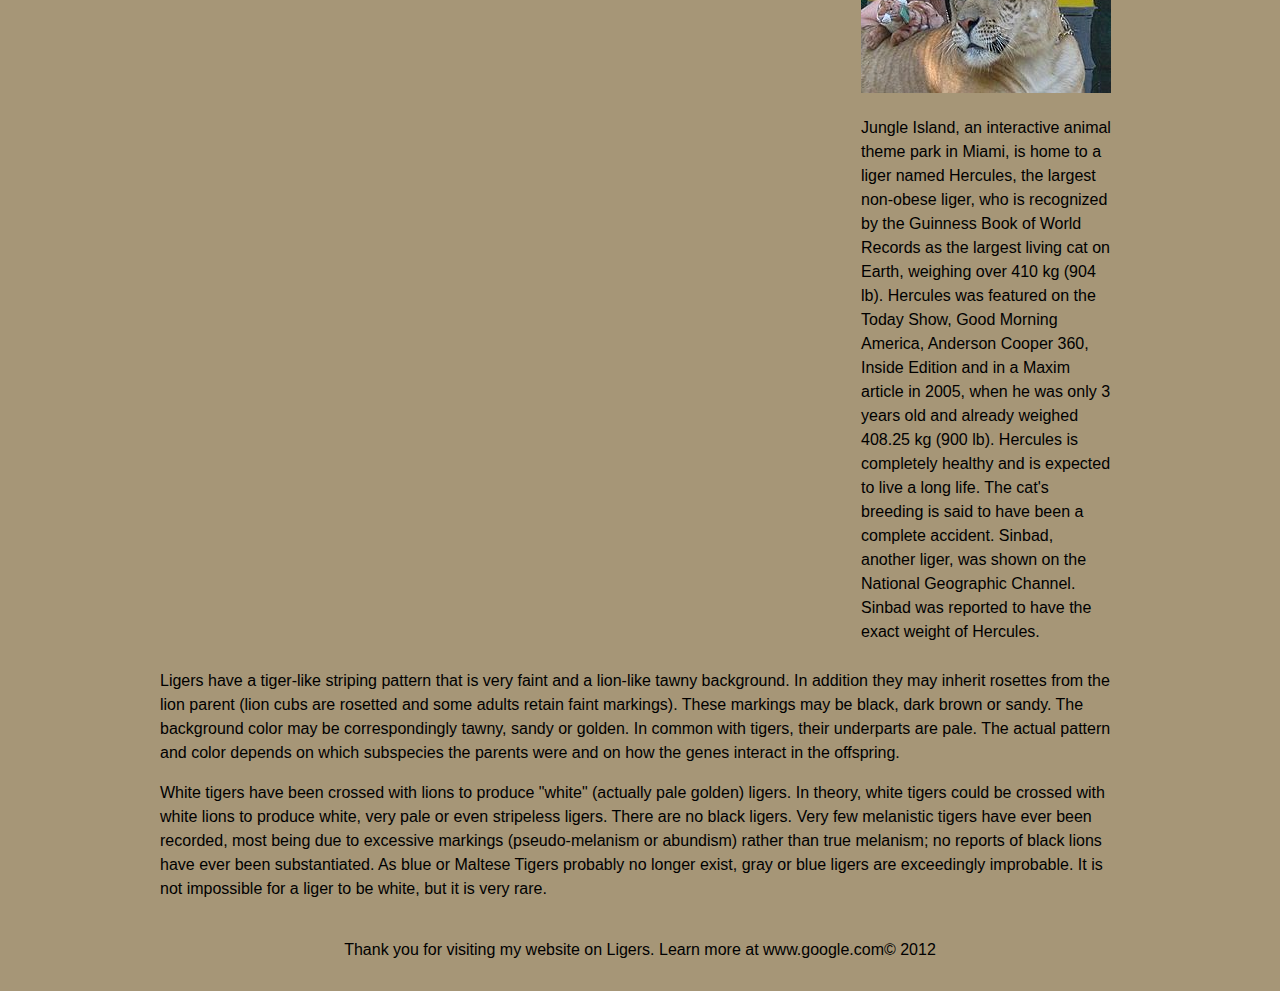
==== commit daf572db: "removal" ====
--- a/miller_samantha_lab3/index.html
+++ b/miller_samantha_lab3/index.html
@@ -74,7 +74,6 @@
 <p>Thank you for visiting my website on Ligers. Learn more at www.google.com&copy; 2012</p>
 </div>	
 	
-	</div>
-	</div>
+
 	</body>
 </html>--- a/miller_samantha_lab3/css/index.css
+++ b/miller_samantha_lab3/css/index.css
@@ -72,28 +72,23 @@
 }
 
 #left {
-	margin: 0px 20px 10px;
+	margin: 0px;
 	padding: 9px;
 	float: left;
-	display: block;
 	width: 475px;
 	clear:right;
 }
 
 #right {
-	margin: 65px 20px 10px;
+	margin:0px;
 	padding: 9px;
 	float: right;
-	display: block;
 	width: 250px;	
 	clear:left;
 }
 
 #sinbad {
-	float: right;
-	clear:left;
-	display: block;
-	width: 475px;
+	width: 250px;
 }
 
 
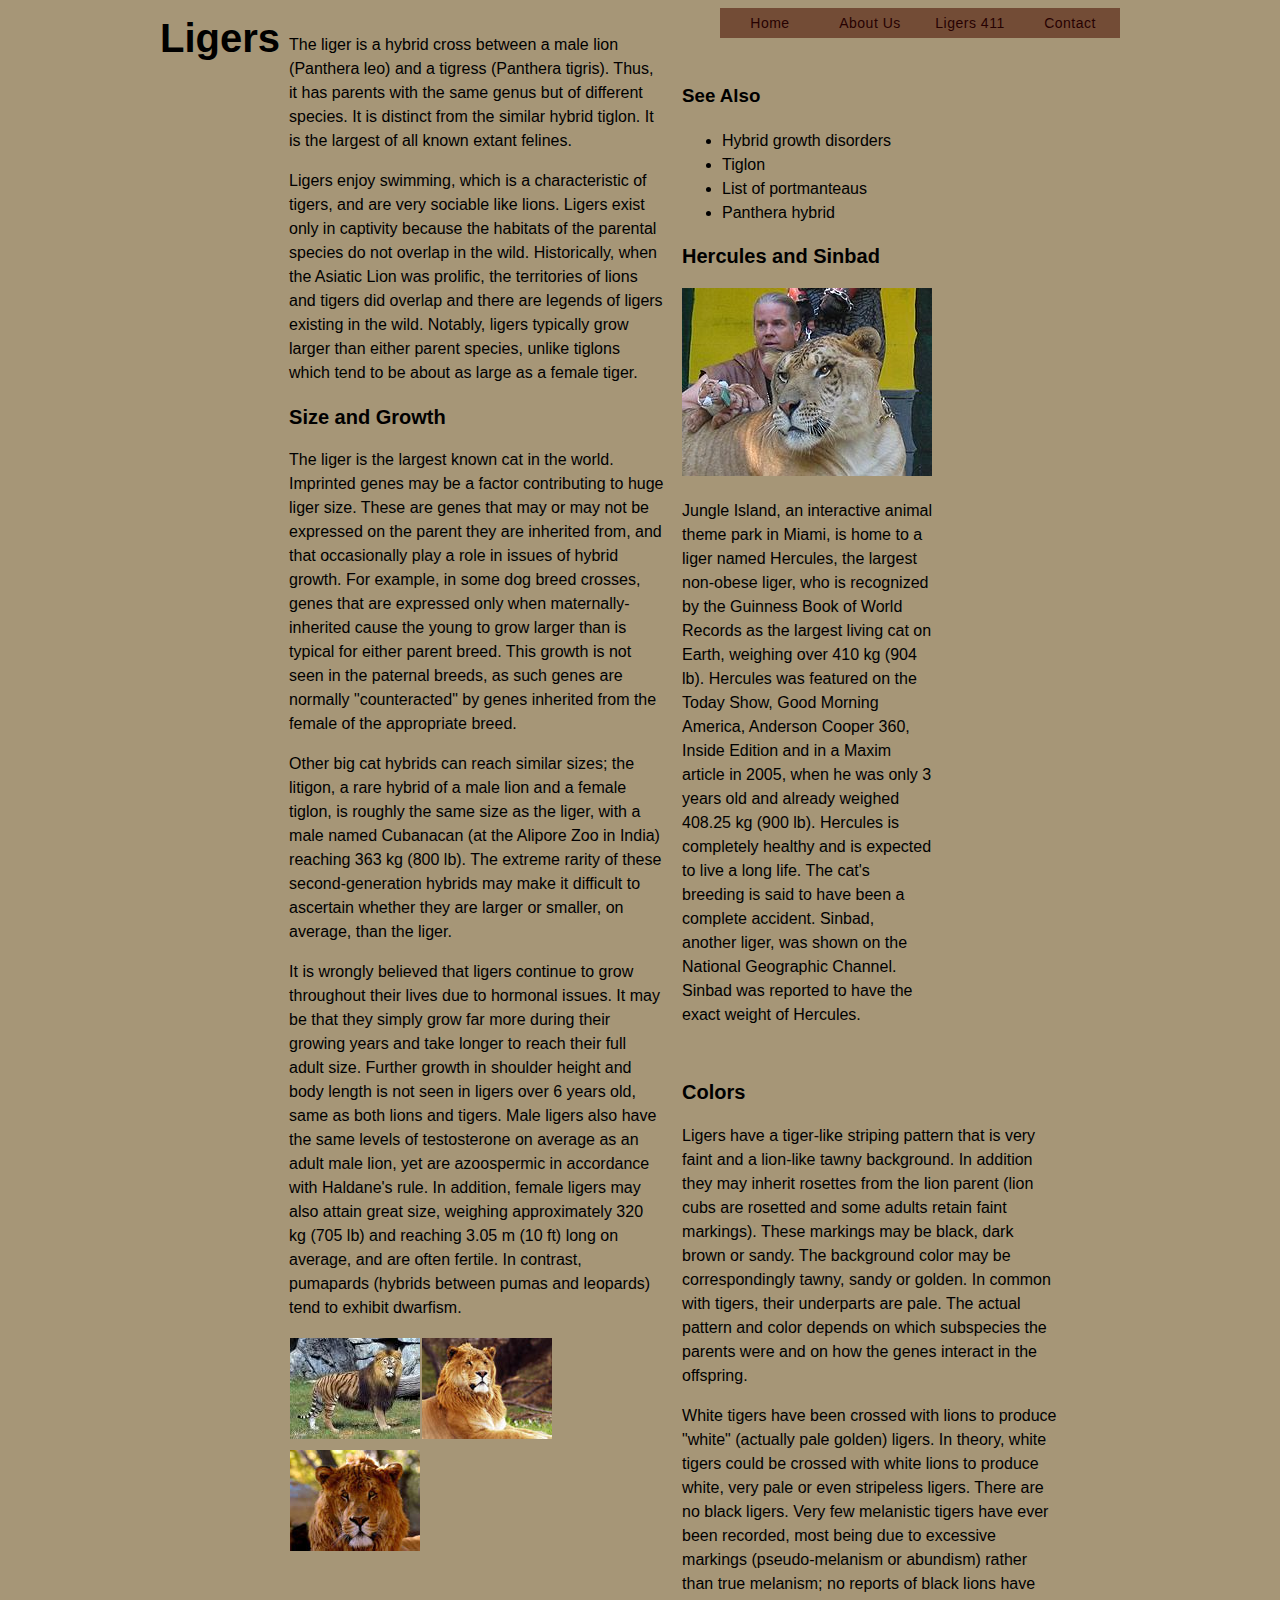
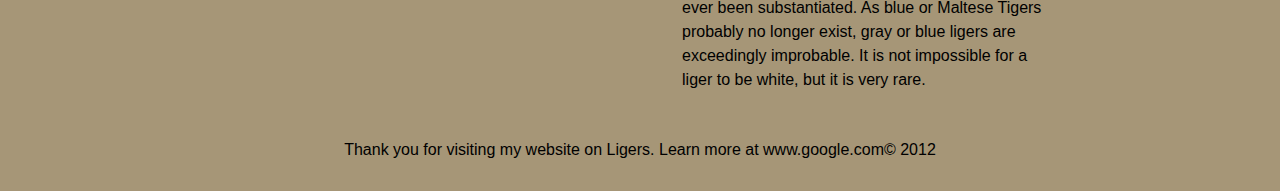
==== commit dc0c8d16: "class" ====
--- a/miller_samantha_lab3/index.html
+++ b/miller_samantha_lab3/index.html
@@ -23,7 +23,7 @@
 			
 		</header>
 			
-			<div id="left">
+			<div class="left">
 			<p>The liger is a hybrid cross between a male lion (Panthera leo) and a tigress (Panthera tigris). Thus, it has parents with the same genus but of different species. It is distinct from the similar hybrid tiglon. It is the largest of all known extant felines.</p>
 
 <p>Ligers enjoy swimming, which is a characteristic of tigers, and are very sociable like lions. Ligers exist only in captivity because the habitats of the parental species do not overlap in the wild. Historically, when the Asiatic Lion was prolific, the territories of lions and tigers did overlap and there are legends of ligers existing in the wild. Notably, ligers typically grow larger than either parent species, unlike tiglons which tend to be about as large as a female tiger.</p>
@@ -63,6 +63,7 @@
 	</div>
 	</div>
 
+<div class="left">
 <h2>Colors</h2>
 <p>Ligers have a tiger-like striping pattern that is very faint and a lion-like tawny background. In addition they may inherit rosettes from the lion parent (lion cubs are rosetted and some adults retain faint markings). These markings may be black, dark brown or sandy. The background color may be correspondingly tawny, sandy or golden. In common with tigers, their underparts are pale. The actual pattern and color depends on which subspecies the parents were and on how the genes interact in the offspring.</p>
 
--- a/miller_samantha_lab3/css/index.css
+++ b/miller_samantha_lab3/css/index.css
@@ -71,20 +71,18 @@
    width: 100%;
 }
 
-#left {
+.left {
 	margin: 0px;
 	padding: 9px;
 	float: left;
-	width: 475px;
-	clear:right;
+	width: 375px;
 }
 
 #right {
 	margin:0px;
 	padding: 9px;
-	float: right;
+	float: left;
 	width: 250px;	
-	clear:left;
 }
 
 #sinbad {
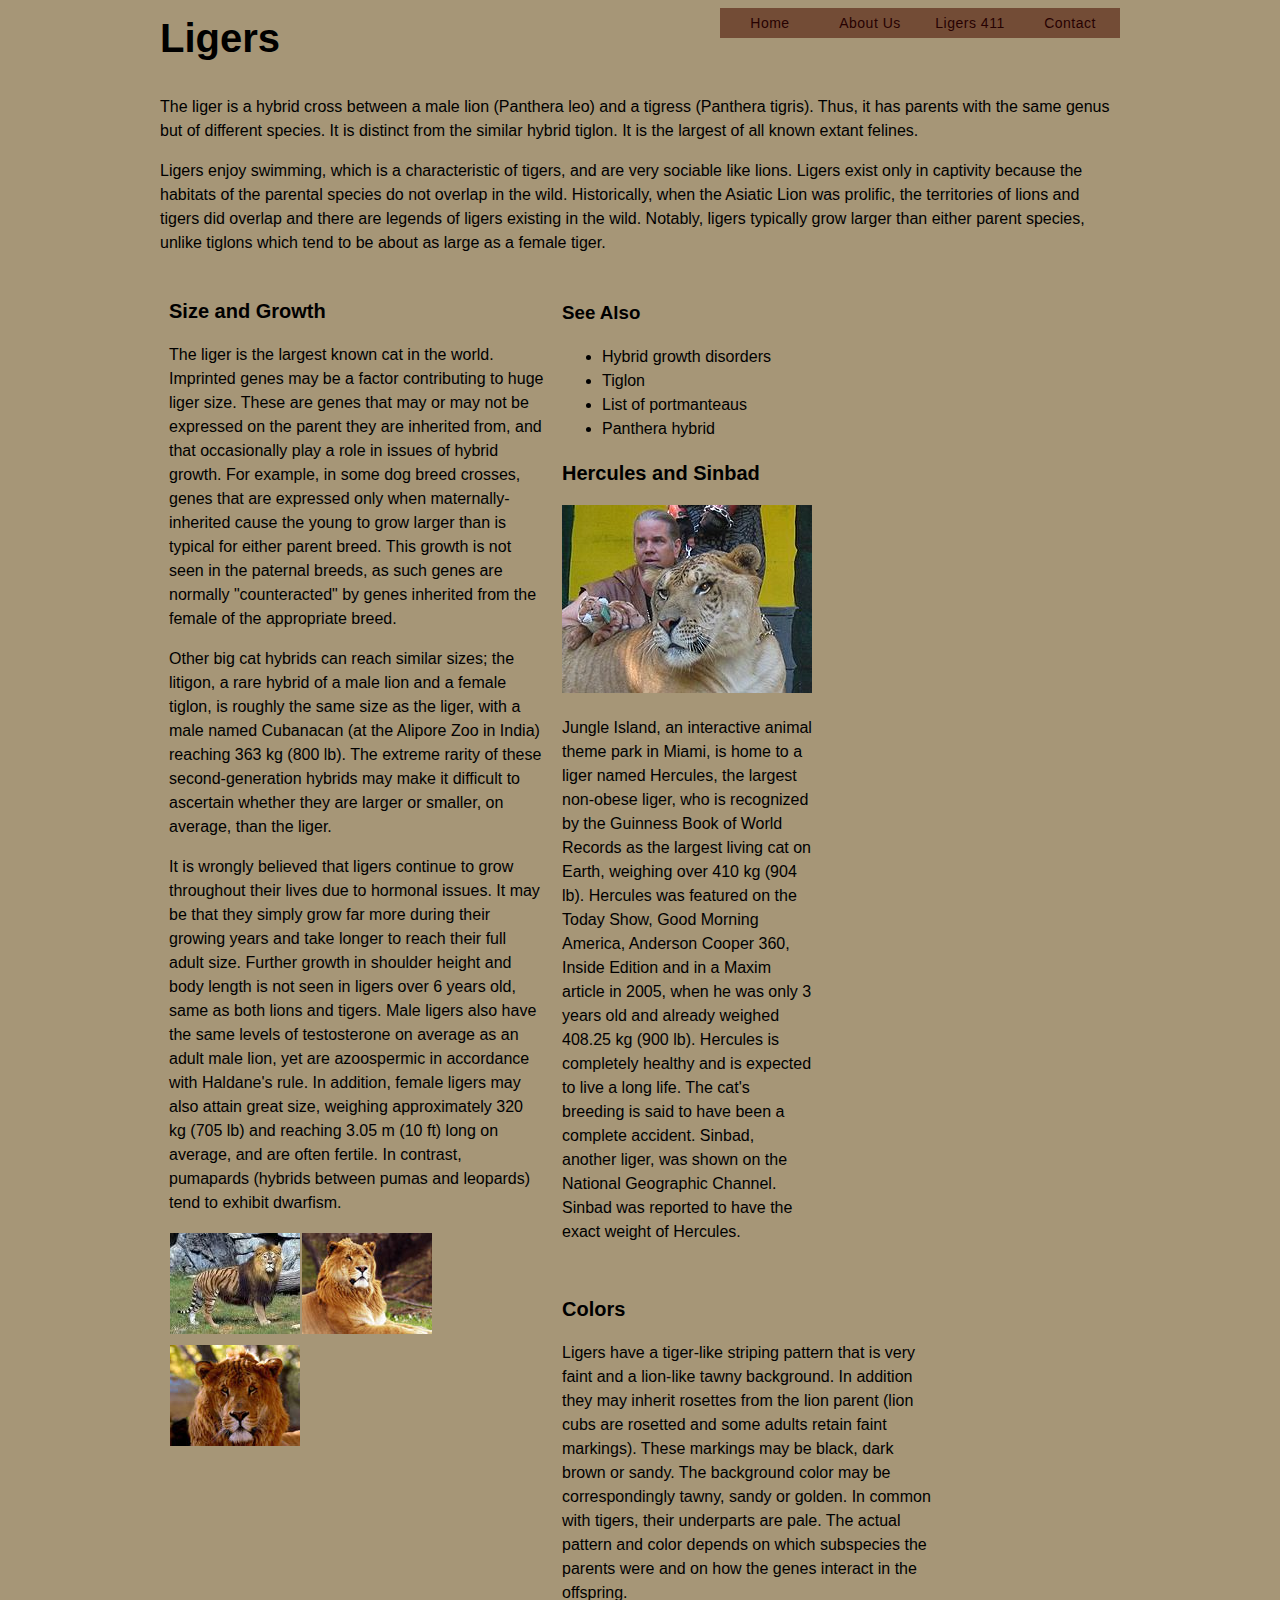
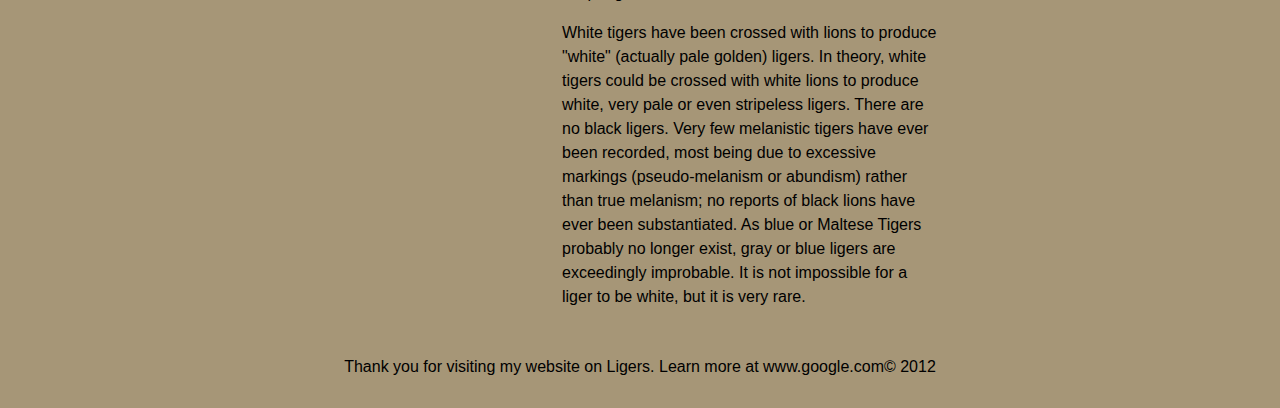
==== commit a7b088c3: "move left" ====
--- a/miller_samantha_lab3/index.html
+++ b/miller_samantha_lab3/index.html
@@ -23,11 +23,12 @@
 			
 		</header>
 			
-			<div class="left">
+			
 			<p>The liger is a hybrid cross between a male lion (Panthera leo) and a tigress (Panthera tigris). Thus, it has parents with the same genus but of different species. It is distinct from the similar hybrid tiglon. It is the largest of all known extant felines.</p>
 
 <p>Ligers enjoy swimming, which is a characteristic of tigers, and are very sociable like lions. Ligers exist only in captivity because the habitats of the parental species do not overlap in the wild. Historically, when the Asiatic Lion was prolific, the territories of lions and tigers did overlap and there are legends of ligers existing in the wild. Notably, ligers typically grow larger than either parent species, unlike tiglons which tend to be about as large as a female tiger.</p>
 
+<div class="left">
 <h2>Size and Growth</h2>
 <p>The liger is the largest known cat in the world. Imprinted genes may be a factor contributing to huge liger size. These are genes that may or may not be expressed on the parent they are inherited from, and that occasionally play a role in issues of hybrid growth. For example, in some dog breed crosses, genes that are expressed only when maternally-inherited cause the young to grow larger than is typical for either parent breed. This growth is not seen in the paternal breeds, as such genes are normally "counteracted" by genes inherited from the female of the appropriate breed.</p>
 
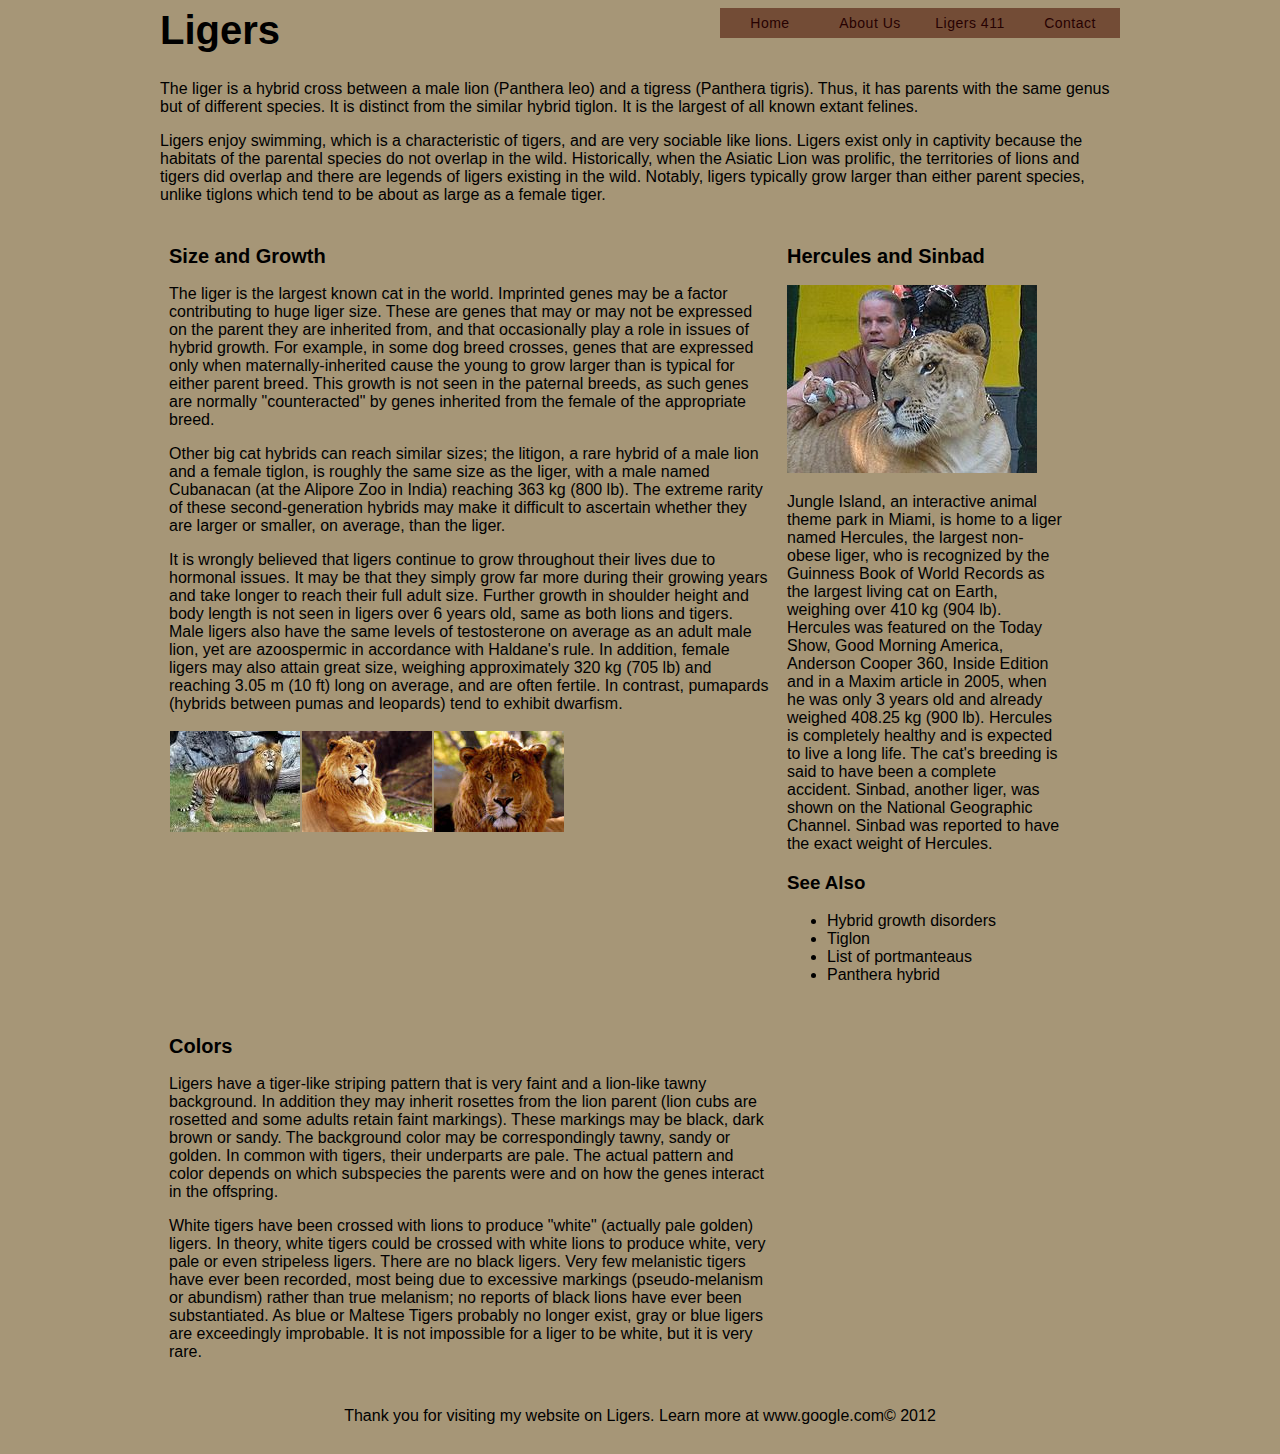
==== commit 89ee497e: "fd" ====
--- a/miller_samantha_lab3/index.html
+++ b/miller_samantha_lab3/index.html
@@ -47,7 +47,16 @@
 			
 			<div id="right">
 			
-			<h3>See Also</h3>
+
+
+	<div id="sinbad">
+<h2>Hercules and Sinbad</h2>
+<div><img src="images/ligertrainer-tn.jpg" alt="Liger trainer Sinbad"></div>
+
+<p>Jungle Island, an interactive animal theme park in Miami, is home to a liger named Hercules, the largest non-obese liger, who is recognized by the Guinness Book of World Records as the largest living cat on Earth, weighing over 410 kg (904 lb). Hercules was featured on the Today Show, Good Morning America, Anderson Cooper 360, Inside Edition and in a Maxim article in 2005, when he was only 3 years old and already weighed 408.25 kg (900 lb). Hercules is completely healthy and is expected to live a long life. The cat's breeding is said to have been a complete accident. Sinbad, another liger, was shown on the National Geographic Channel. Sinbad was reported to have the exact weight of Hercules.</p>
+
+
+		<h3>See Also</h3>
 			<ul>
 				<li>Hybrid growth disorders</li>
 				<li>Tiglon</li>
@@ -55,12 +64,6 @@
 				<li>Panthera hybrid</li>
 			</ul>
 
-
-	<div id="sinbad">
-<h2>Hercules and Sinbad</h2>
-<div><img src="images/ligertrainer-tn.jpg" alt="Liger trainer Sinbad"></div>
-
-<p>Jungle Island, an interactive animal theme park in Miami, is home to a liger named Hercules, the largest non-obese liger, who is recognized by the Guinness Book of World Records as the largest living cat on Earth, weighing over 410 kg (904 lb). Hercules was featured on the Today Show, Good Morning America, Anderson Cooper 360, Inside Edition and in a Maxim article in 2005, when he was only 3 years old and already weighed 408.25 kg (900 lb). Hercules is completely healthy and is expected to live a long life. The cat's breeding is said to have been a complete accident. Sinbad, another liger, was shown on the National Geographic Channel. Sinbad was reported to have the exact weight of Hercules.</p>
 	</div>
 	</div>
 
--- a/miller_samantha_lab3/css/index.css
+++ b/miller_samantha_lab3/css/index.css
@@ -1,6 +1,6 @@
 html {
 	background:rgb(166, 150, 119);
-	font: normal normal normal 16px/1.5 Arial, Helvetica, sans-serif;
+	font-family: DeliciousRoman, Helvetica, Arial, sans-serif;
 }
 
 /* Navigation Start */
@@ -75,18 +75,14 @@
 	margin: 0px;
 	padding: 9px;
 	float: left;
-	width: 375px;
+	width: 600px;
 }
 
 #right {
 	margin:0px;
 	padding: 9px;
 	float: left;
-	width: 250px;	
-}
-
-#sinbad {
-	width: 250px;
+	width: 275px;	
 }
 
 
@@ -102,7 +98,6 @@
 #gallery a{
 	float: left;
 	clear:right;
-	display: block;
 	width: auto;
 	margin: 0 auto;
 	padding: 2px 1px 2px;
@@ -111,7 +106,6 @@
 #seealso {
 	float: left;
 	clear:right;
-	display:block;
 	width: 475px;
 	margin: 0 auto;
 	padding: 2px 1px 2px;
@@ -123,6 +117,8 @@
 	text-align: center;
 	clear: both;
 }	
+
+
 
 
 
@@ -139,3 +135,10 @@
 	font-size:16px;
 }
 	
+/* Fontface */
+@font-face {
+    font-family: DeliciousRoman;
+    src: url(http://www.font-face.com/fonts/delicious/Delicious-Roman.otf);
+    font-weight:400;
+}
+/* Fontface end */